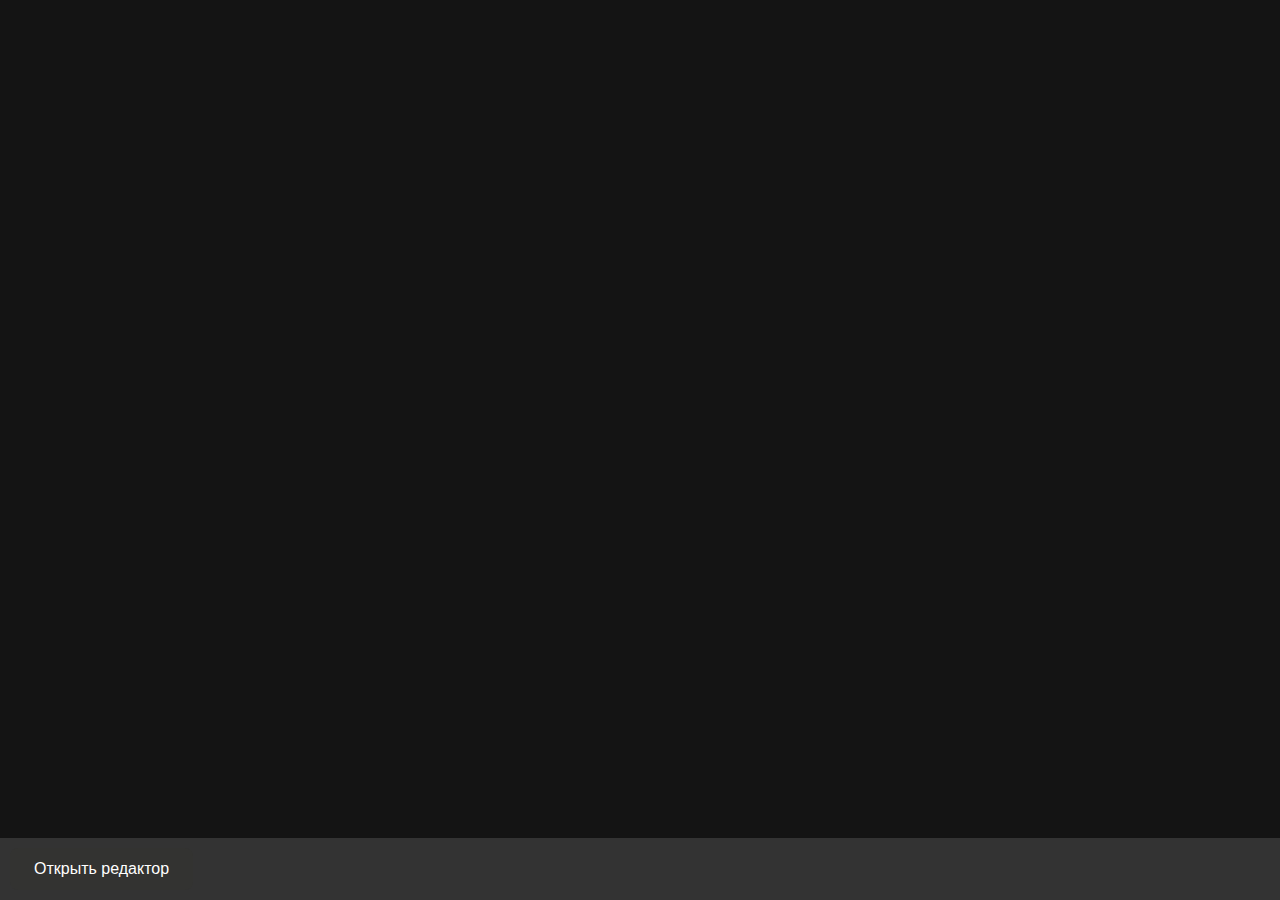
==== index.html @ 97237e86 "Update index.html" ====
<!DOCTYPE html>
<html lang="ru">
<head>
    <script src="https://code.jquery.com/jquery-3.6.1.slim.js" integrity="sha256-tXm+sa1uzsbFnbXt8GJqsgi2Tw+m4BLGDof6eUPjbtk=" crossorigin="anonymous"></script>
    <script src="js/main.js"></script>
    <link rel="stylesheet" type="text/css" href="css/main.css">
    
    <meta name="viewport" content="width=device-width, initial-scale=1">
    <title>Editor</title>
</head>
<body>
    <div class="editor hidden">
      <label for="input-field">Редактор:</label>
      <textarea id="input-field" spellcheck="false" name="input-field" class="input-field"></textarea>
        <p>1. [[checkbox]] - использование этой комбинации символов заменит ее на HTML-код чекбокса.<br>
           2. [[spoiler=текст в заголовке спойлера]]текст спойлера[[spoiler]] - эта комбинация символов позволяет создавать спойлеры с заголовком и текстом, который будет скрыт до нажатия на заголовок.</p>
    </div>
    <div class="lib">
    </div>
    <div id="status-bar">
      <button id="toggle-button">Открыть редактор</button>
    </div>
</body>
</html>
---- css/main.css ----
body{
   background-color: #141414;
   color: white;
}
input[type="checkbox"] {
scale: 140%
}
.lib{
	max-width: 840px !important;
    font-size: 16px;
    font-family: Helvetica;
    line-height: 1.6;
    margin: 0 auto;
    padding-top: 25px;
    padding-bottom: 25px;
    box-sizing: border-box;
}
.editor{
}

#toggle-button {
        background-color: #333331;
        border: none;
        color: #ffffff;
        padding: 12px 24px;
        text-align: center;
        text-decoration: none;
        display: inline-block;
        font-size: 16px;
        border-radius: 8px;
        cursor: pointer;
        font-family: Arial, sans-serif;
      }

      /* Стили для фокуса кнопки */
      #toggle-button:focus {
        outline: none;
        background-color: #141414;
        box-shadow: 0 0 0 2px #4CAF50;
      }

      /* Стили для наведения на кнопку */
      #toggle-button:hover {
        background-color: #141414;
      }

.hidden {
        display: none;
      }
p{
	padding: 0 15px;
	margin: 0 0 10px;
    word-wrap: break-word;
}
img{
	max-width: 100%;
	border-style: none;
}

#status-bar {
        position: fixed;
        bottom: 0;
        left: 0;
        right: 0;
        background-color: #333;
        color: #fff;
        padding: 10px;
      }


      .input-field {
        padding: 12px 20px;
        border: 2px solid #40414f;
        border-radius: 8px;
        font-size: 18px;
        background-color: #141414;
        color: #f8f8f8;
        width: 100%;
        box-sizing: border-box;
        resize: vertical;
        min-height: 400px;
        font-family: Arial, sans-serif;
      }
      
      /* Стили для фокуса поля ввода */
      .input-field:focus {
        border-color: #4CAF50;
        outline: none;
      }
@media only screen and (max-width: 767px) {
  .lib {
    padding-top: 15px;
    padding-bottom: 15px;
    font-size: 14px;
  }

  p {
    font-size: 16px;
    margin: 0;
  }

  .input-field {
    font-size: 18px;
    min-height: 800px;
    padding: 10px;
  }
}
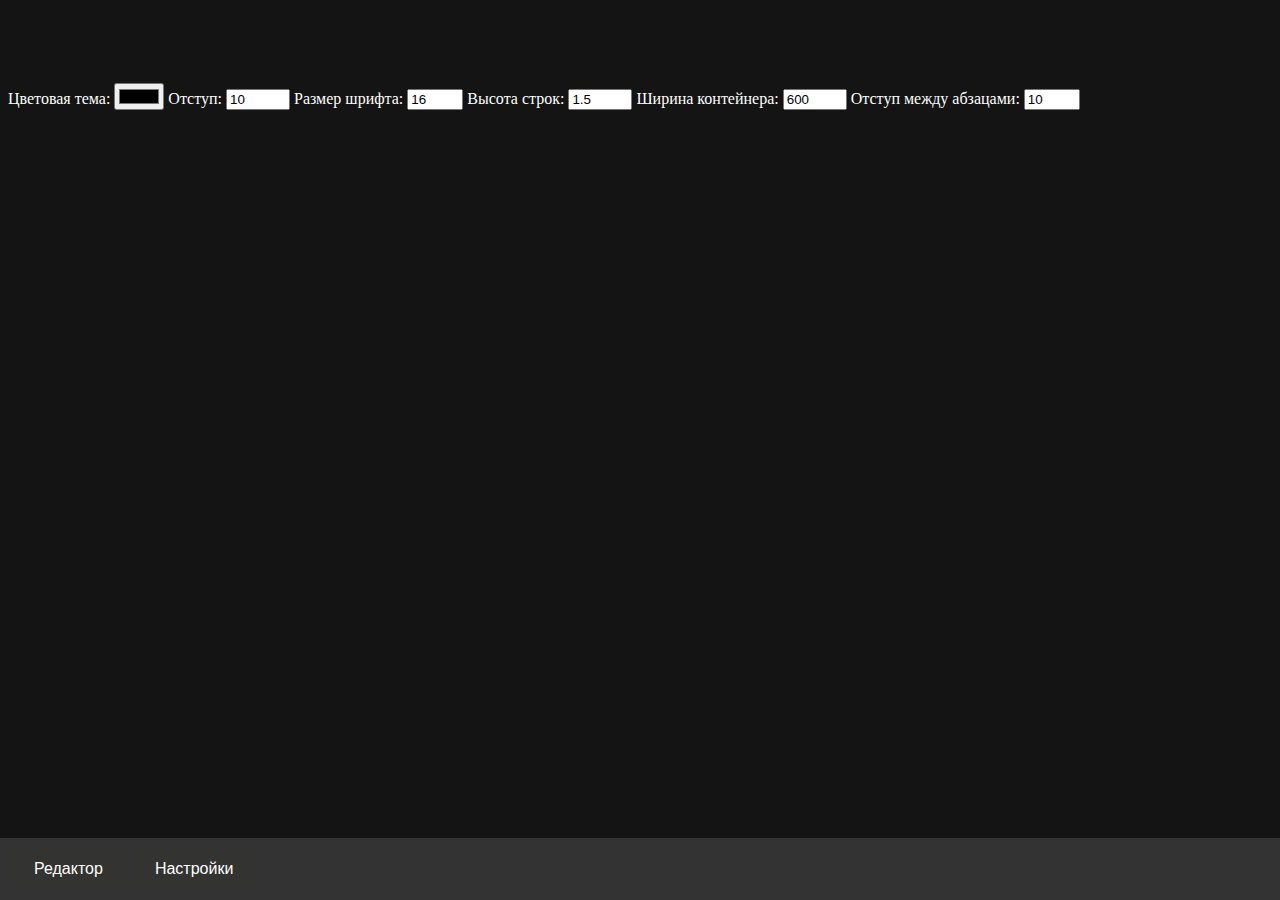
==== commit 87633032: "Update index.html" ====
--- a/index.html
+++ b/index.html
@@ -12,13 +12,34 @@
     <div class="editor hidden">
       <label for="input-field">Редактор:</label>
       <textarea id="input-field" spellcheck="false" name="input-field" class="input-field"></textarea>
-        <p>1. [[checkbox]] - использование этой комбинации символов заменит ее на HTML-код чекбокса.<br>
+        <p><br>1. [[checkbox]] - использование этой комбинации символов заменит ее на HTML-код чекбокса.<br>
            2. [[spoiler=текст в заголовке спойлера]]текст спойлера[[spoiler]] - эта комбинация символов позволяет создавать спойлеры с заголовком и текстом, который будет скрыт до нажатия на заголовок.</p>
     </div>
     <div class="lib">
     </div>
+    <div id="settings">
+  <label>Цветовая тема:</label>
+  <input type="color" id="color-theme">
+  
+  <label>Отступ:</label>
+  <input type="number" id="padding" min="0" max="100" step="1" value="10">
+  
+  <label>Размер шрифта:</label>
+  <input type="number" id="font-size" min="10" max="36" step="1" value="16">
+  
+  <label>Высота строк:</label>
+  <input type="number" id="line-height" min="1" max="2.5" step="0.1" value="1.5">
+  
+  <label>Ширина контейнера:</label>
+  <input type="number" id="container-width" min="200" max="800" step="10" value="600">
+  
+  <label>Отступ между абзацами:</label>
+  <input type="number" id="paragraph-spacing" min="0" max="50" step="1" value="10">
+</div>
+
     <div id="status-bar">
-      <button id="toggle-button">Открыть редактор</button>
+      <button id="toggle-button" class="buttons">Редактор</button>
+      <button id="settings" class="buttons">Настройки</button>
     </div>
 </body>
 </html>
--- a/css/main.css
+++ b/css/main.css
@@ -1,107 +1,118 @@
-body{
-   background-color: #141414;
-   color: white;
-}
-input[type="checkbox"] {
-scale: 140%
-}
-.lib{
-	max-width: 840px !important;
-    font-size: 16px;
-    font-family: Helvetica;
-    line-height: 1.6;
-    margin: 0 auto;
-    padding-top: 25px;
-    padding-bottom: 25px;
-    box-sizing: border-box;
-}
-.editor{
+/* CSS-файл */
+
+/* Основные стили */
+body {
+background-color: #141414;
+color: #fff;
 }
 
-#toggle-button {
-        background-color: #333331;
-        border: none;
-        color: #ffffff;
-        padding: 12px 24px;
-        text-align: center;
-        text-decoration: none;
-        display: inline-block;
-        font-size: 16px;
-        border-radius: 8px;
-        cursor: pointer;
-        font-family: Arial, sans-serif;
-      }
-
-      /* Стили для фокуса кнопки */
-      #toggle-button:focus {
-        outline: none;
-        background-color: #141414;
-        box-shadow: 0 0 0 2px #4CAF50;
-      }
-
-      /* Стили для наведения на кнопку */
-      #toggle-button:hover {
-        background-color: #141414;
-      }
-
-.hidden {
-        display: none;
-      }
-p{
-	padding: 0 15px;
-	margin: 0 0 10px;
-    word-wrap: break-word;
-}
-img{
-	max-width: 100%;
-	border-style: none;
+.lib {
+max-width: 840px !important;
+font-size: 16px;
+font-family: Helvetica, sans-serif;
+line-height: 1.6;
+margin: 0 auto;
+padding-top: 25px;
+padding-bottom: 50px;
+box-sizing: border-box;
 }
 
+.editor {
+}
+
+input[type="checkbox"] {
+transform: scale(1.4);
+}
+
+p {
+padding: 0 15px;
+margin: 0 0 10px;
+word-wrap: break-word;
+}
+
+img {
+max-width: 100%;
+border-style: none;
+}
+
+/* Кнопки */
+.buttons {
+background-color: #333331;
+border: none;
+color: #fff;
+padding: 12px 24px;
+text-align: center;
+text-decoration: none;
+display: inline-block;
+font-size: 16px;
+border-radius: 8px;
+cursor: pointer;
+font-family: Arial, sans-serif;
+}
+
+.buttons:focus {
+outline: none;
+background-color: #141414;
+box-shadow: 0 0 0 2px #4CAF50;
+}
+
+.buttons:hover {
+background-color: #141414;
+}
+
+/* Скрытые элементы */
+.hidden {
+display: none;
+}
+
+/* Панель состояния */
 #status-bar {
-        position: fixed;
-        bottom: 0;
-        left: 0;
-        right: 0;
-        background-color: #333;
-        color: #fff;
-        padding: 10px;
-      }
+position: fixed;
+bottom: 0;
+left: 0;
+right: 0;
+background-color: #333;
+color: #fff;
+padding: 10px;
+}
 
+/* Поле ввода */
+.input-field {
+padding: 12px 20px;
+border: 2px solid #40414f;
+border-radius: 8px;
+font-size: 18px;
+background-color: #141414;
+color: #f8f8f8;
+width: 100%;
+box-sizing: border-box;
+resize: vertical;
+min-height: 400px;
+font-family: Arial, sans-serif;
+}
 
-      .input-field {
-        padding: 12px 20px;
-        border: 2px solid #40414f;
-        border-radius: 8px;
-        font-size: 18px;
-        background-color: #141414;
-        color: #f8f8f8;
-        width: 100%;
-        box-sizing: border-box;
-        resize: vertical;
-        min-height: 400px;
-        font-family: Arial, sans-serif;
-      }
-      
-      /* Стили для фокуса поля ввода */
-      .input-field:focus {
-        border-color: #4CAF50;
-        outline: none;
-      }
+.input-field:focus {
+border-color: #4CAF50;
+outline: none;
+}
+
+/* Адаптивность */
 @media only screen and (max-width: 767px) {
-  .lib {
-    padding-top: 15px;
-    padding-bottom: 15px;
-    font-size: 14px;
-  }
+.lib {
+padding-top: 15px;
+padding-bottom: 15px;
+font-size: 14px;
+}
 
-  p {
+p {
     font-size: 16px;
     margin: 0;
-  }
+}
 
-  .input-field {
+.input-field {
     font-size: 18px;
     min-height: 800px;
     padding: 10px;
-  }
 }
+
+}
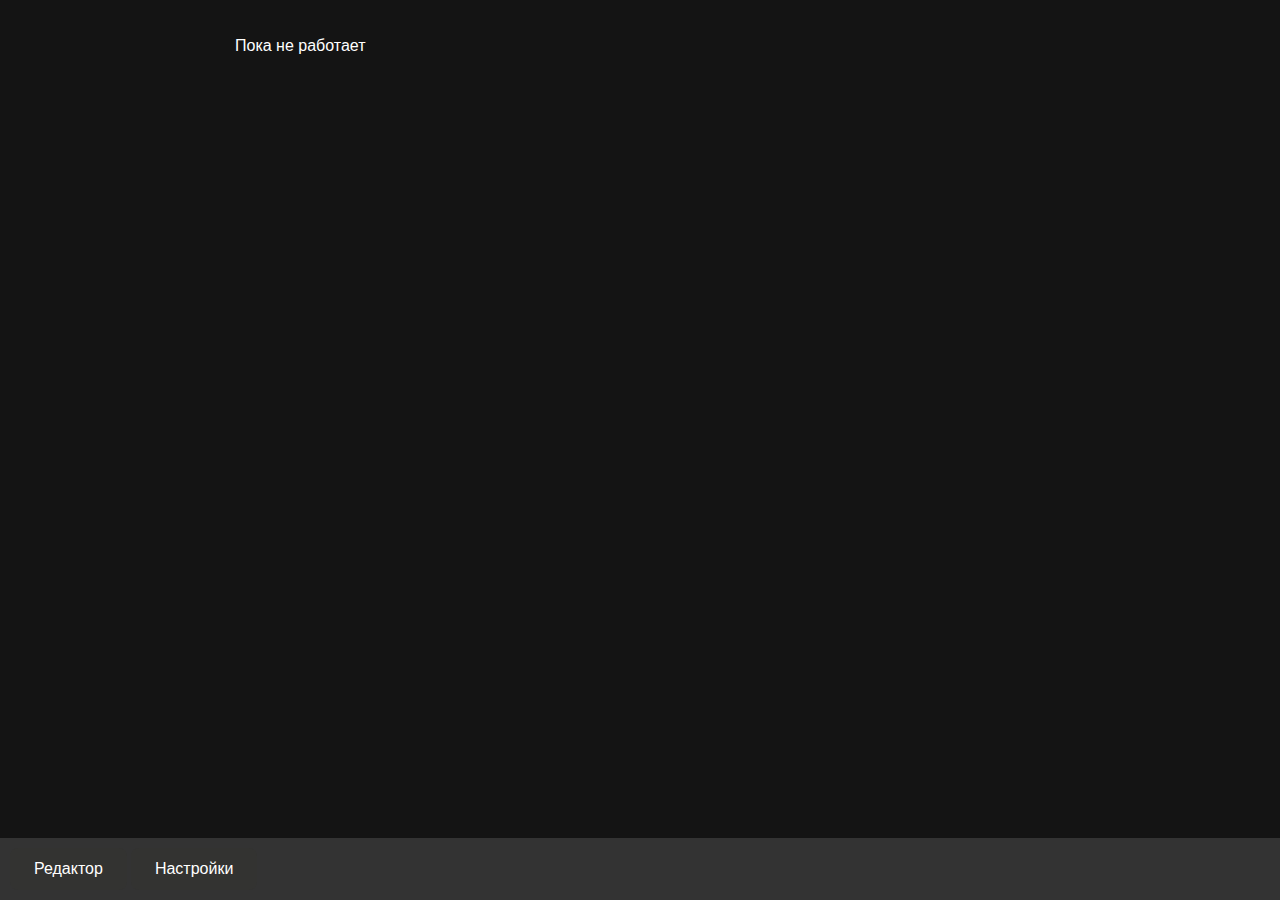
==== commit 08f9fbd5: "Update index.html" ====
--- a/index.html
+++ b/index.html
@@ -16,8 +16,9 @@
            2. [[spoiler=текст в заголовке спойлера]]текст спойлера[[spoiler]] - эта комбинация символов позволяет создавать спойлеры с заголовком и текстом, который будет скрыт до нажатия на заголовок.</p>
     </div>
     <div class="lib">
+        <p>Пока не работает</p>
     </div>
-    <div id="settings">
+    <div class="settings hidden">
   <label>Цветовая тема:</label>
   <input type="color" id="color-theme">
   
@@ -39,7 +40,7 @@
 
     <div id="status-bar">
       <button id="toggle-button" class="buttons">Редактор</button>
-      <button id="settings" class="buttons">Настройки</button>
+      <button id="settings-button" class="buttons">Настройки</button>
     </div>
 </body>
 </html>
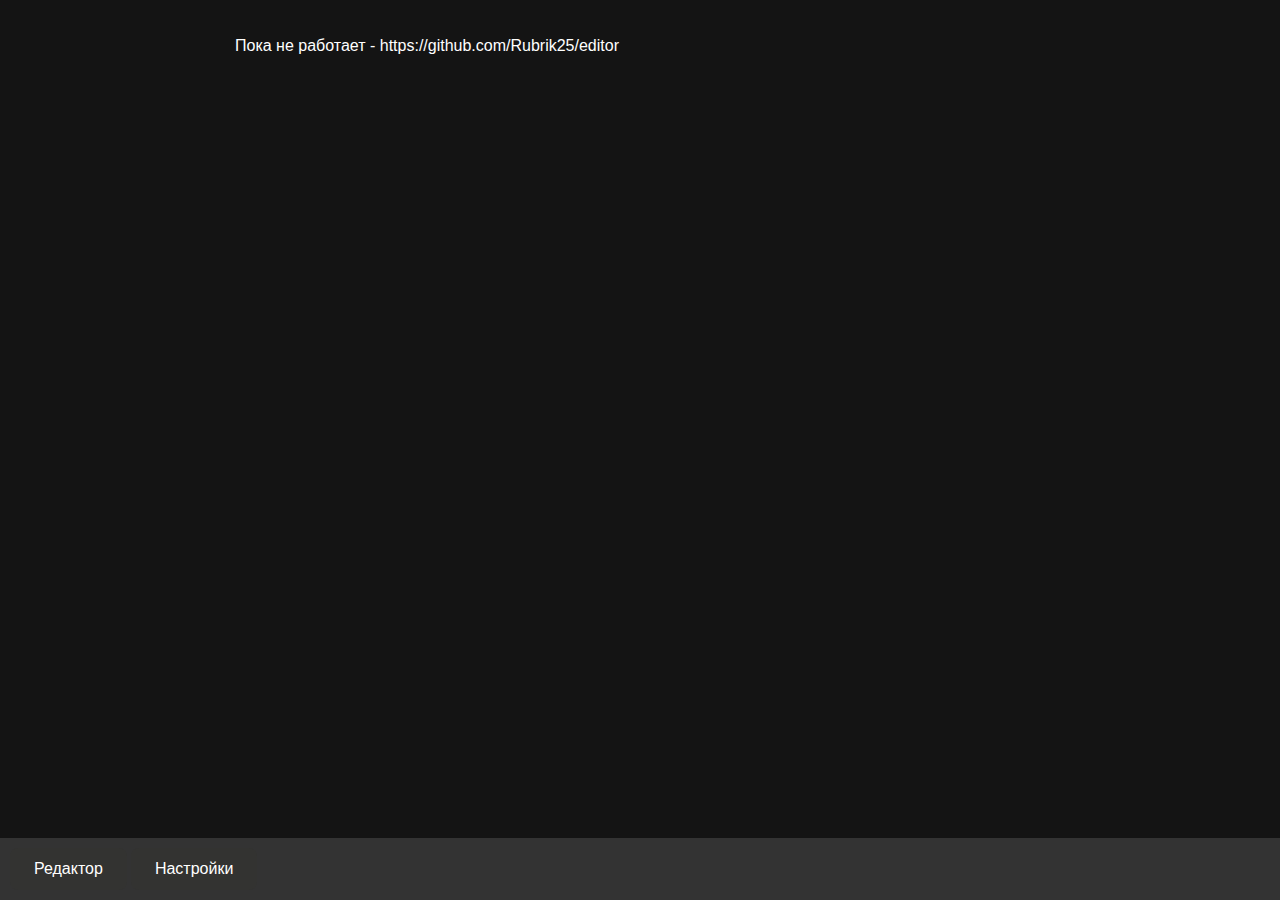
==== commit 9ac28412: "Update index.html" ====
--- a/index.html
+++ b/index.html
@@ -16,7 +16,7 @@
            2. [[spoiler=текст в заголовке спойлера]]текст спойлера[[spoiler]] - эта комбинация символов позволяет создавать спойлеры с заголовком и текстом, который будет скрыт до нажатия на заголовок.</p>
     </div>
     <div class="lib">
-        <p>Пока не работает</p>
+        <p>Пока не работает - https://github.com/Rubrik25/editor</p>
     </div>
     <div class="settings hidden">
   <label>Цветовая тема:</label>
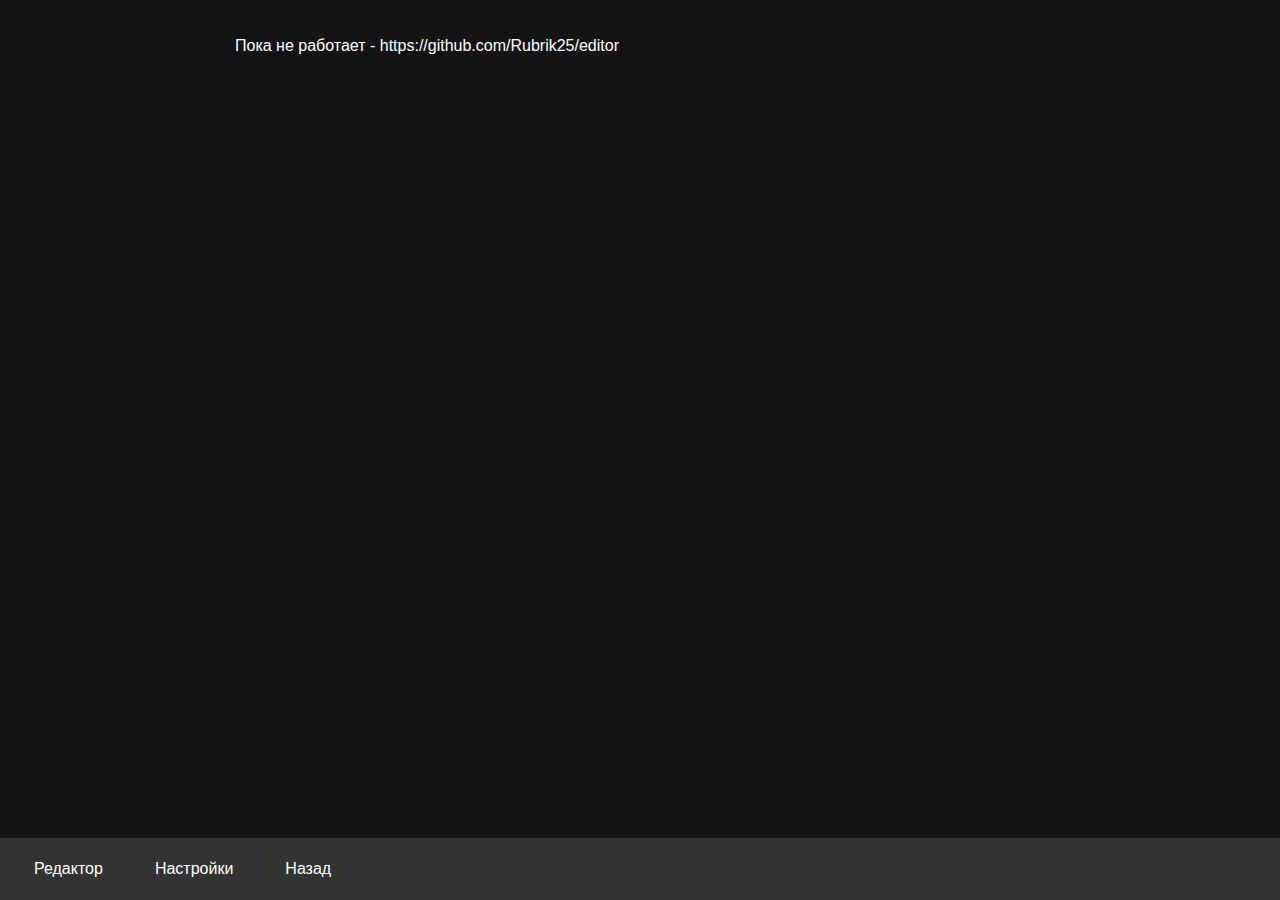
==== commit b5ab0e83: "Update index.html" ====
--- a/index.html
+++ b/index.html
@@ -19,28 +19,29 @@
         <p>Пока не работает - https://github.com/Rubrik25/editor</p>
     </div>
     <div class="settings hidden">
-  <label>Цветовая тема:</label>
-  <input type="color" id="color-theme">
+    <label>Цветовая тема:</label>
+    <input type="color" id="color-theme">
   
-  <label>Отступ:</label>
-  <input type="number" id="padding" min="0" max="100" step="1" value="10">
+    <label>Отступ:</label>
+    <input type="number" id="padding" min="0" max="100" step="1" value="10">
   
-  <label>Размер шрифта:</label>
-  <input type="number" id="font-size" min="10" max="36" step="1" value="16">
+    <label>Размер шрифта:</label>
+    <input type="number" id="font-size" min="14" max="36" step="1" value="20">
   
-  <label>Высота строк:</label>
-  <input type="number" id="line-height" min="1" max="2.5" step="0.1" value="1.5">
+    <label>Высота строк:</label>
+    <input type="number" id="line-height" min="1" max="2.4" step="0.1" value="1.4">
   
-  <label>Ширина контейнера:</label>
-  <input type="number" id="container-width" min="200" max="800" step="10" value="600">
+    <label>Ширина контейнера:</label>
+    <input type="number" id="container-width" min="840" max="1268" step="10" value="840">
   
-  <label>Отступ между абзацами:</label>
-  <input type="number" id="paragraph-spacing" min="0" max="50" step="1" value="10">
-</div>
+    <label>Отступ между абзацами:</label>
+    <input type="number" id="paragraph-spacing" min="5" max="45" step="1" value="10">
+    </div>
 
     <div id="status-bar">
       <button id="toggle-button" class="buttons">Редактор</button>
       <button id="settings-button" class="buttons">Настройки</button>
+      <button id="back-button" class="buttons">Назад</button>
     </div>
 </body>
 </html>
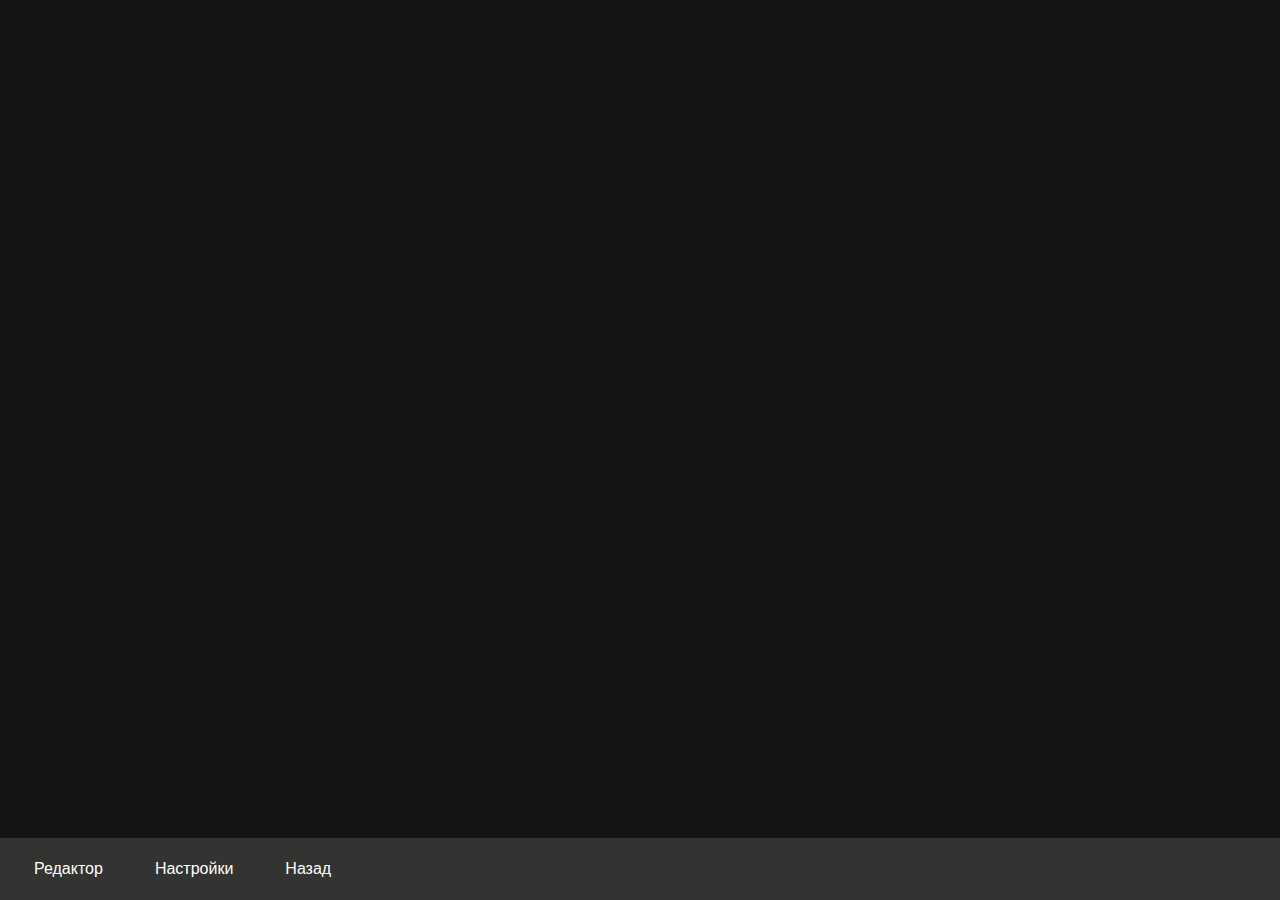
==== commit 39b79651: "Update index.html" ====
--- a/index.html
+++ b/index.html
@@ -12,34 +12,43 @@
     <div class="editor hidden">
       <label for="input-field">Редактор:</label>
       <textarea id="input-field" spellcheck="false" name="input-field" class="input-field"></textarea>
-        <p><br>1. [[checkbox]] - использование этой комбинации символов заменит ее на HTML-код чекбокса.<br>
-           2. [[spoiler=текст в заголовке спойлера]]текст спойлера[[spoiler]] - эта комбинация символов позволяет создавать спойлеры с заголовком и текстом, который будет скрыт до нажатия на заголовок.</p>
+        <p title="[[checkbox]]"><br>1. [[checkbox]] - использование этой комбинации символов заменит ее на HTML-код чекбокса.</p>
+        <p title="[[spoiler=текст в заголовке спойлера]]текст спойлера[[spoiler]]">2. [[spoiler=текст в заголовке спойлера]]текст спойлера[[spoiler]] - эта комбинация символов позволяет создавать спойлеры с заголовком и текстом, который будет скрыт до нажатия на заголовок.<br></p>
     </div>
     <div class="lib">
-        <p>Пока не работает - https://github.com/Rubrik25/editor</p>
     </div>
     <div class="settings hidden">
-    <label>Цветовая тема:</label>
-    <input type="color" id="color-theme">
+    <p>Цветовая тема:</p>
+    <div class="button-container">
+        <button style="background-color: #f2f2f3; color: #212529;">A</button>
+        <button style="background-color: #dce5e2; color: #27262b;">A</button>
+        <button style="background-color: #f5f1e5; color: #28282a;">A</button>
+        <button style="background-color: #e5cf9d; color: #262425;">A</button>
+        <button style="background-color: #434751; color: #dbdbdb;">A</button>
+        <button style="background-color: #141414; color: #dddddd;">A</button>
+    </div>
+
+
+    <input type="color" id="color"> <input type="color" id="background-color">
   
-    <label>Отступ:</label>
-    <input type="number" id="padding" min="0" max="100" step="1" value="10">
+    <p>Отступ:</p>
+    <input type="range" id="padding" min="0" max="100" step="1" value="10">
   
-    <label>Размер шрифта:</label>
-    <input type="number" id="font-size" min="14" max="36" step="1" value="20">
+    <p>Размер шрифта:</p>
+    <input type="range" id="font-size" min="14" max="36" step="1" value="20">
   
-    <label>Высота строк:</label>
-    <input type="number" id="line-height" min="1" max="2.4" step="0.1" value="1.4">
+    <p>Высота строк:</p>
+    <input type="range" id="line-height" min="1" max="2.4" step="0.1" value="1.4">
   
-    <label>Ширина контейнера:</label>
-    <input type="number" id="container-width" min="840" max="1268" step="10" value="840">
+    <p>Ширина контейнера:</p>
+    <input type="range" id="container-width" min="840" max="1268" step="10" value="840">
   
-    <label>Отступ между абзацами:</label>
-    <input type="number" id="paragraph-spacing" min="5" max="45" step="1" value="10">
+    <p>Отступ между абзацами:</p>
+    <input type="range" id="paragraph-spacing" min="5" max="45" step="1" value="10">
     </div>
 
     <div id="status-bar">
-      <button id="toggle-button" class="buttons">Редактор</button>
+      <button id="editor-button" class="buttons">Редактор</button>
       <button id="settings-button" class="buttons">Настройки</button>
       <button id="back-button" class="buttons">Назад</button>
     </div>
--- a/css/main.css
+++ b/css/main.css
@@ -8,13 +8,20 @@
 
 .lib {
 max-width: 840px !important;
-font-size: 16px;
+font-size: 20px;
+font-family: Helvetica;
+line-height: 1.4;
+text-indent: 1.2em;
+
 font-family: Helvetica, sans-serif;
-line-height: 1.6;
 margin: 0 auto;
 padding-top: 25px;
 padding-bottom: 50px;
 box-sizing: border-box;
+}
+
+.settings{
+  background-color: #1c1c1e;
 }
 
 .editor {
@@ -96,6 +103,21 @@
 outline: none;
 }
 
+.button-container {
+  display: flex;
+  flex-wrap: wrap;
+  justify-content: left;
+}
+
+.button-container button {
+  margin: 10px;
+  padding: 10px;
+  background-color: #eee;
+  border: none;
+  border-radius: 5px;
+  font-size: 16px;
+}
+
 /* Адаптивность */
 @media only screen and (max-width: 767px) {
 .lib {
